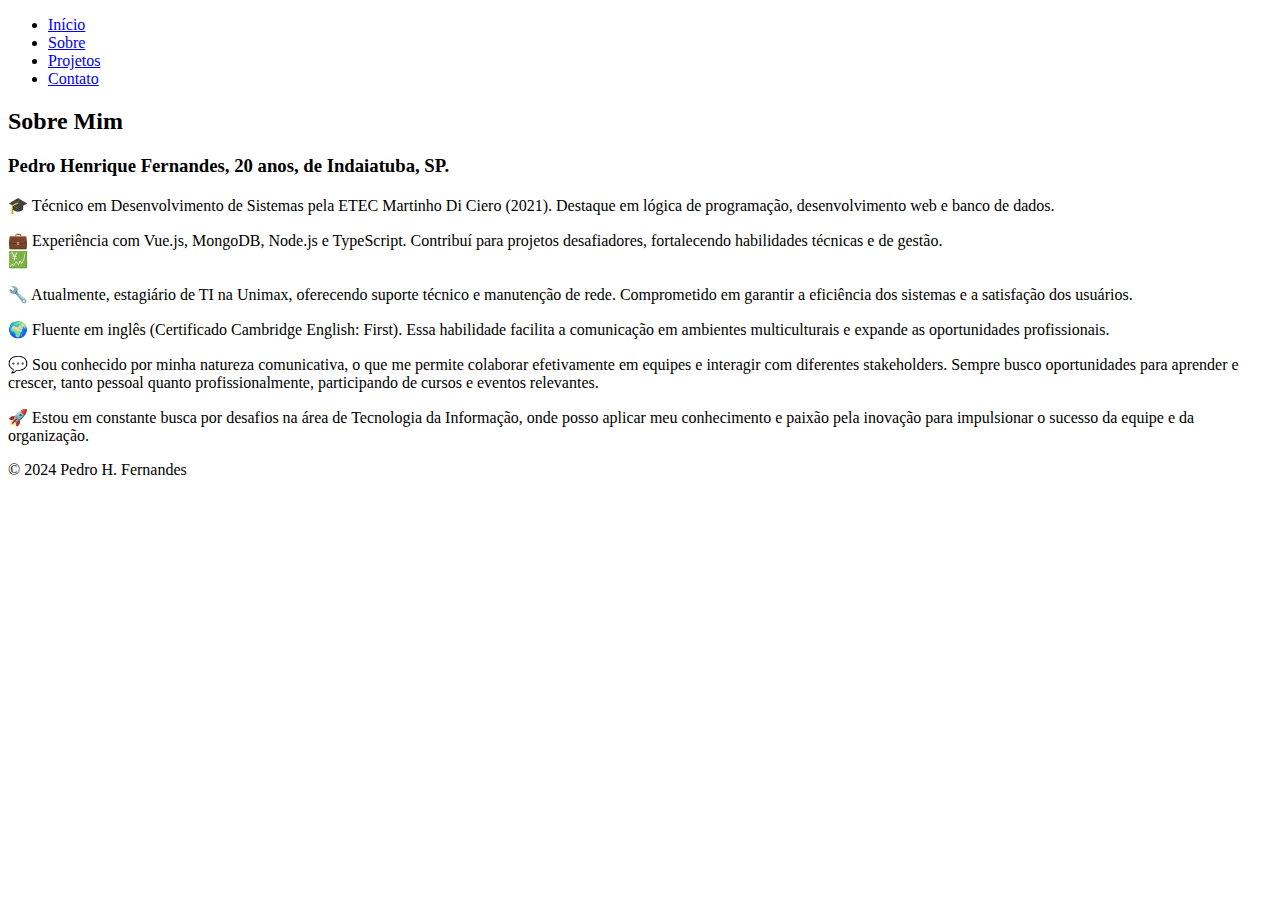
==== templates/about.html @ 38f239ff "Add files via upload" ====
<!DOCTYPE html>
<html lang="pt-BR">
  <head>
    <meta charset="UTF-8" />
    <meta name="viewport" content="width=device-width, initial-scale=1.0" />
    <title>Sobre - João Silva</title>
    <link rel="stylesheet" href="static/styles.css" />
  </head>
  <body>
    <header>
      <nav>
        <ul>
          <li><a href="/">Início</a></li>
          <li><a href="/sobre">Sobre</a></li>
          <li><a href="/projetos">Projetos</a></li>
          <li><a href="/contato">Contato</a></li>
        </ul>
      </nav>
    </header>

    <main>
      <section class="about">
        <h2>Sobre Mim</h2>
        <h3>Pedro Henrique Fernandes, 20 anos, de Indaiatuba, SP.</h3>
        <p>
          🎓 Técnico em Desenvolvimento de Sistemas pela ETEC Martinho Di Ciero
          (2021). Destaque em lógica de programação, desenvolvimento web e banco
          de dados.
        </p>
        <p>
            💼 Experiência com Vue.js, MongoDB, Node.js e
            TypeScript. Contribuí para projetos desafiadores, fortalecendo
            habilidades técnicas e de gestão.
            <br>
            💹
        </p> <p>
            🔧 Atualmente, estagiário de TI na
            Unimax, oferecendo suporte técnico e manutenção de rede. Comprometido em
            garantir a eficiência dos sistemas e a satisfação dos usuários.
        </p> <p>
            🌍
            Fluente em inglês (Certificado Cambridge English: First). Essa
            habilidade facilita a comunicação em ambientes multiculturais e expande
            as oportunidades profissionais.
        </p> <p>
            💬 Sou conhecido por minha natureza
            comunicativa, o que me permite colaborar efetivamente em equipes e
            interagir com diferentes stakeholders. Sempre busco oportunidades para
            aprender e crescer, tanto pessoal quanto profissionalmente, participando
            de cursos e eventos relevantes.
        </p> <p>
            🚀 Estou em constante busca por desafios
            na área de Tecnologia da Informação, onde posso aplicar meu conhecimento
            e paixão pela inovação para impulsionar o sucesso da equipe e da
            organização.
        </p>
      </section>
    </main>

    <footer>
      <p>&copy; 2024 Pedro H. Fernandes</p>
    </footer>
  </body>
</html>
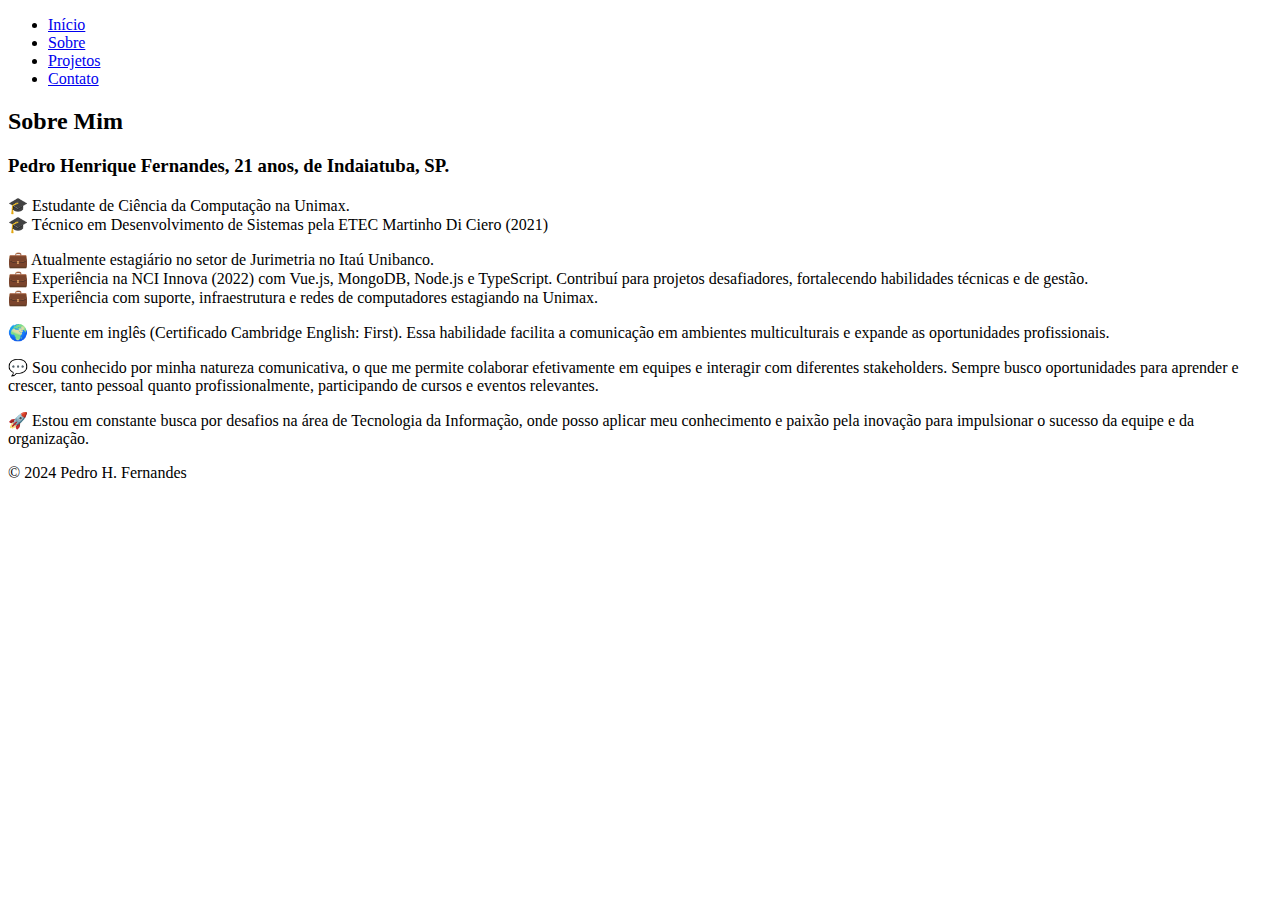
==== commit 6eb0c7a5: "Add files via upload" ====
--- a/templates/about.html
+++ b/templates/about.html
@@ -3,7 +3,7 @@
   <head>
     <meta charset="UTF-8" />
     <meta name="viewport" content="width=device-width, initial-scale=1.0" />
-    <title>Sobre - João Silva</title>
+    <title>Sobre - Pedro Fernandes</title>
     <link rel="stylesheet" href="static/styles.css" />
   </head>
   <body>
@@ -21,38 +21,40 @@
     <main>
       <section class="about">
         <h2>Sobre Mim</h2>
-        <h3>Pedro Henrique Fernandes, 20 anos, de Indaiatuba, SP.</h3>
+        <h3>Pedro Henrique Fernandes, 21 anos, de Indaiatuba, SP.</h3>
         <p>
+          🎓 Estudante de Ciência da Computação na Unimax.
+          <br />
           🎓 Técnico em Desenvolvimento de Sistemas pela ETEC Martinho Di Ciero
-          (2021). Destaque em lógica de programação, desenvolvimento web e banco
-          de dados.
+          (2021)
         </p>
         <p>
-            💼 Experiência com Vue.js, MongoDB, Node.js e
-            TypeScript. Contribuí para projetos desafiadores, fortalecendo
-            habilidades técnicas e de gestão.
-            <br>
-            💹
-        </p> <p>
-            🔧 Atualmente, estagiário de TI na
-            Unimax, oferecendo suporte técnico e manutenção de rede. Comprometido em
-            garantir a eficiência dos sistemas e a satisfação dos usuários.
-        </p> <p>
-            🌍
-            Fluente em inglês (Certificado Cambridge English: First). Essa
-            habilidade facilita a comunicação em ambientes multiculturais e expande
-            as oportunidades profissionais.
-        </p> <p>
-            💬 Sou conhecido por minha natureza
-            comunicativa, o que me permite colaborar efetivamente em equipes e
-            interagir com diferentes stakeholders. Sempre busco oportunidades para
-            aprender e crescer, tanto pessoal quanto profissionalmente, participando
-            de cursos e eventos relevantes.
-        </p> <p>
-            🚀 Estou em constante busca por desafios
-            na área de Tecnologia da Informação, onde posso aplicar meu conhecimento
-            e paixão pela inovação para impulsionar o sucesso da equipe e da
-            organização.
+          💼 Atualmente estagiário no setor de Jurimetria no Itaú Unibanco.
+          <br />
+          💼 Experiência na NCI Innova (2022) com Vue.js, MongoDB, Node.js e
+          TypeScript. Contribuí para projetos desafiadores, fortalecendo
+          habilidades técnicas e de gestão.
+          <br />
+          💼 Experiência com suporte, infraestrutura e redes de computadores
+          estagiando na Unimax.
+          <br />
+        </p>
+        <p>
+          🌍 Fluente em inglês (Certificado Cambridge English: First). Essa
+          habilidade facilita a comunicação em ambientes multiculturais e
+          expande as oportunidades profissionais.
+        </p>
+        <p>
+          💬 Sou conhecido por minha natureza comunicativa, o que me permite
+          colaborar efetivamente em equipes e interagir com diferentes
+          stakeholders. Sempre busco oportunidades para aprender e crescer,
+          tanto pessoal quanto profissionalmente, participando de cursos e
+          eventos relevantes.
+        </p>
+        <p>
+          🚀 Estou em constante busca por desafios na área de Tecnologia da
+          Informação, onde posso aplicar meu conhecimento e paixão pela inovação
+          para impulsionar o sucesso da equipe e da organização.
         </p>
       </section>
     </main>
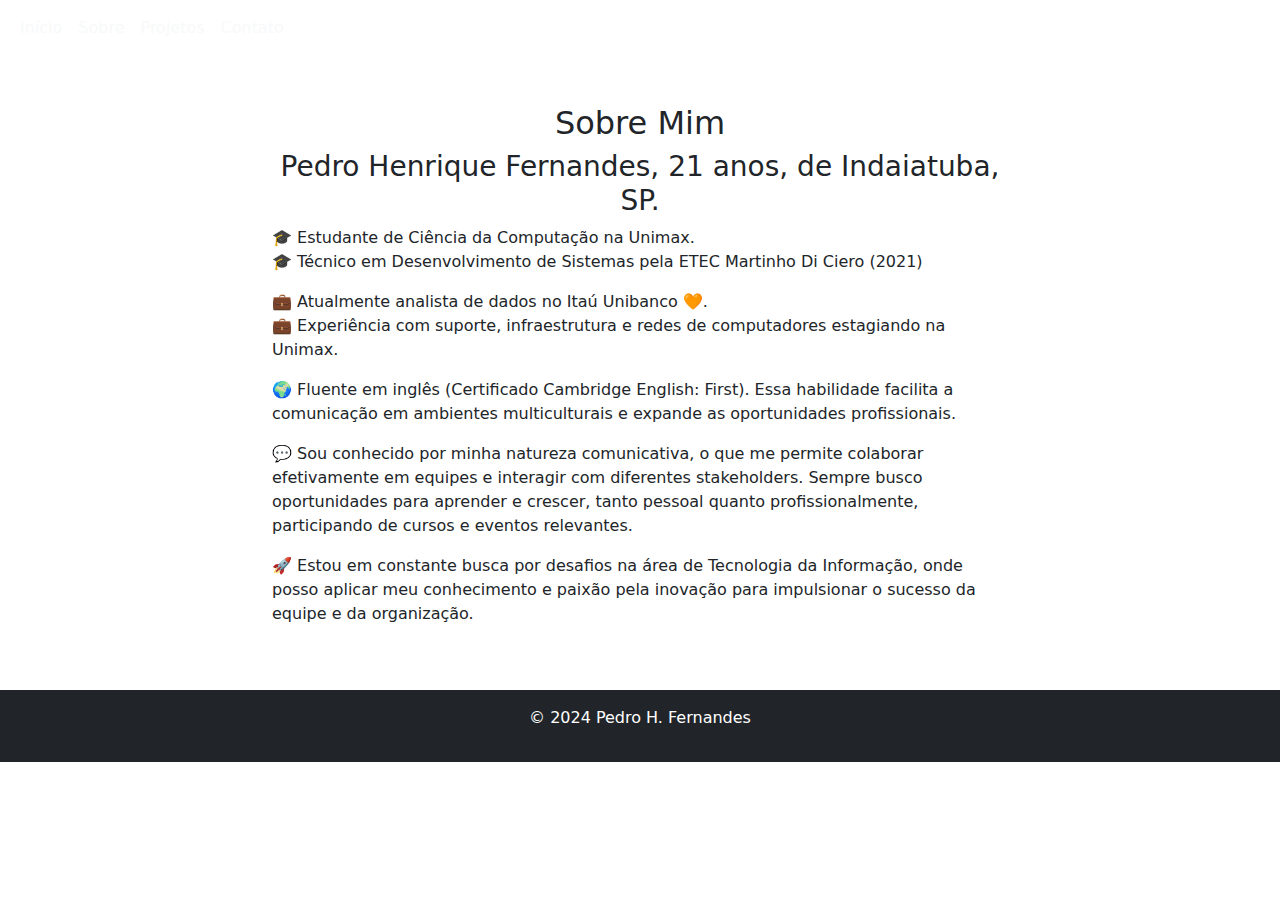
==== commit d6332d75: "inserindo bootstrap" ====
--- a/templates/about.html
+++ b/templates/about.html
@@ -4,63 +4,94 @@
     <meta charset="UTF-8" />
     <meta name="viewport" content="width=device-width, initial-scale=1.0" />
     <title>Sobre - Pedro Fernandes</title>
+    <link
+      href="https://cdn.jsdelivr.net/npm/bootstrap@5.3.3/dist/css/bootstrap.min.css"
+      rel="stylesheet"
+      integrity="sha384-QWTKZyjpPEjISv5WaRU9OFeRpok6YctnYmDr5pNlyT2bRjXh0JMhjY6hW+ALEwIH"
+      crossorigin="anonymous"
+    />
     <link rel="stylesheet" href="static/styles.css" />
   </head>
   <body>
     <header>
-      <nav>
-        <ul>
-          <li><a href="/">Início</a></li>
-          <li><a href="/sobre">Sobre</a></li>
-          <li><a href="/projetos">Projetos</a></li>
-          <li><a href="/contato">Contato</a></li>
-        </ul>
+      <nav class="navbar navbar-expand-lg bg-body-color">
+        <div class="container-fluid">
+          <button class="navbar-toggler" type="button" data-bs-toggle="collapse" data-bs-target="#navbarSupportedContent" aria-controls="navbarSupportedContent" aria-expanded="false" aria-label="Toggle navigation">
+            <span class="navbar-toggler-icon"></span>
+          </button>
+          <div class="collapse navbar-collapse" id="navbarSupportedContent">
+            <ul class="navbar-nav me-auto mb-2 mb-lg-0 ">
+              <li class="nav-item ">
+                <a class="nav-link active text-light" aria-current="page" href="/">Início</a>
+              </li>
+              <li class="nav-item">
+                <a class="nav-link text-light"href="/sobre">Sobre</a>
+              </li>
+                <li class="nav-item">
+                    <a class="nav-link text-light" href="/projetos">Projetos</a>
+                </li>
+                <li class="nav-item">
+                    <a class="nav-link text-light" href="/contato">Contato</a>
+                </li>
+            </ul>   
+          </div>
+        </div>
       </nav>
     </header>
 
     <main>
-      <section class="about">
-        <h2>Sobre Mim</h2>
-        <h3>Pedro Henrique Fernandes, 21 anos, de Indaiatuba, SP.</h3>
-        <p>
-          🎓 Estudante de Ciência da Computação na Unimax.
-          <br />
-          🎓 Técnico em Desenvolvimento de Sistemas pela ETEC Martinho Di Ciero
-          (2021)
-        </p>
-        <p>
-          💼 Atualmente estagiário no setor de Jurimetria no Itaú Unibanco.
-          <br />
-          💼 Experiência na NCI Innova (2022) com Vue.js, MongoDB, Node.js e
-          TypeScript. Contribuí para projetos desafiadores, fortalecendo
-          habilidades técnicas e de gestão.
-          <br />
-          💼 Experiência com suporte, infraestrutura e redes de computadores
-          estagiando na Unimax.
-          <br />
-        </p>
-        <p>
-          🌍 Fluente em inglês (Certificado Cambridge English: First). Essa
-          habilidade facilita a comunicação em ambientes multiculturais e
-          expande as oportunidades profissionais.
-        </p>
-        <p>
-          💬 Sou conhecido por minha natureza comunicativa, o que me permite
-          colaborar efetivamente em equipes e interagir com diferentes
-          stakeholders. Sempre busco oportunidades para aprender e crescer,
-          tanto pessoal quanto profissionalmente, participando de cursos e
-          eventos relevantes.
-        </p>
-        <p>
-          🚀 Estou em constante busca por desafios na área de Tecnologia da
-          Informação, onde posso aplicar meu conhecimento e paixão pela inovação
-          para impulsionar o sucesso da equipe e da organização.
-        </p>
+      <section class="about py-5">
+        <div class="container">
+          <div class="row justify-content-center">
+            <div class="col-md-8">
+              <h2 class="text-center">Sobre Mim</h2>
+              <h3 class="text-center">
+                Pedro Henrique Fernandes, 21 anos, de Indaiatuba, SP.
+              </h3>
+              <p>
+                🎓 Estudante de Ciência da Computação na Unimax.
+                <br />
+                🎓 Técnico em Desenvolvimento de Sistemas pela ETEC Martinho Di
+                Ciero (2021)
+              </p>
+              <p>
+                💼 Atualmente analista de dados no Itaú Unibanco 🧡.
+                <br />
+                💼 Experiência com suporte, infraestrutura e redes de
+                computadores estagiando na Unimax.
+                <br />
+              </p>
+              <p>
+                🌍 Fluente em inglês (Certificado Cambridge English: First). Essa
+                habilidade facilita a comunicação em ambientes multiculturais e
+                expande as oportunidades profissionais.
+              </p>
+              <p>
+                💬 Sou conhecido por minha natureza comunicativa, o que me
+                permite colaborar efetivamente em equipes e interagir com
+                diferentes stakeholders. Sempre busco oportunidades para
+                aprender e crescer, tanto pessoal quanto profissionalmente,
+                participando de cursos e eventos relevantes.
+              </p>
+              <p>
+                🚀 Estou em constante busca por desafios na área de Tecnologia da
+                Informação, onde posso aplicar meu conhecimento e paixão pela
+                inovação para impulsionar o sucesso da equipe e da organização.
+              </p>
+            </div>
+          </div>
+        </div>
       </section>
     </main>
 
-    <footer>
+    <footer class="bg-dark text-white text-center py-3">
       <p>&copy; 2024 Pedro H. Fernandes</p>
     </footer>
+
+    <script
+      src="https://cdn.jsdelivr.net/npm/bootstrap@5.3.3/dist/js/bootstrap.bundle.min.js"
+      integrity="sha384-YvpcrYf0tY3lHB60NNkmXc5s9fDVZLESaAA55NDzOxhy9GkcIdslK1eN7N6jIeHz"
+      crossorigin="anonymous"
+    ></script>
   </body>
 </html>
